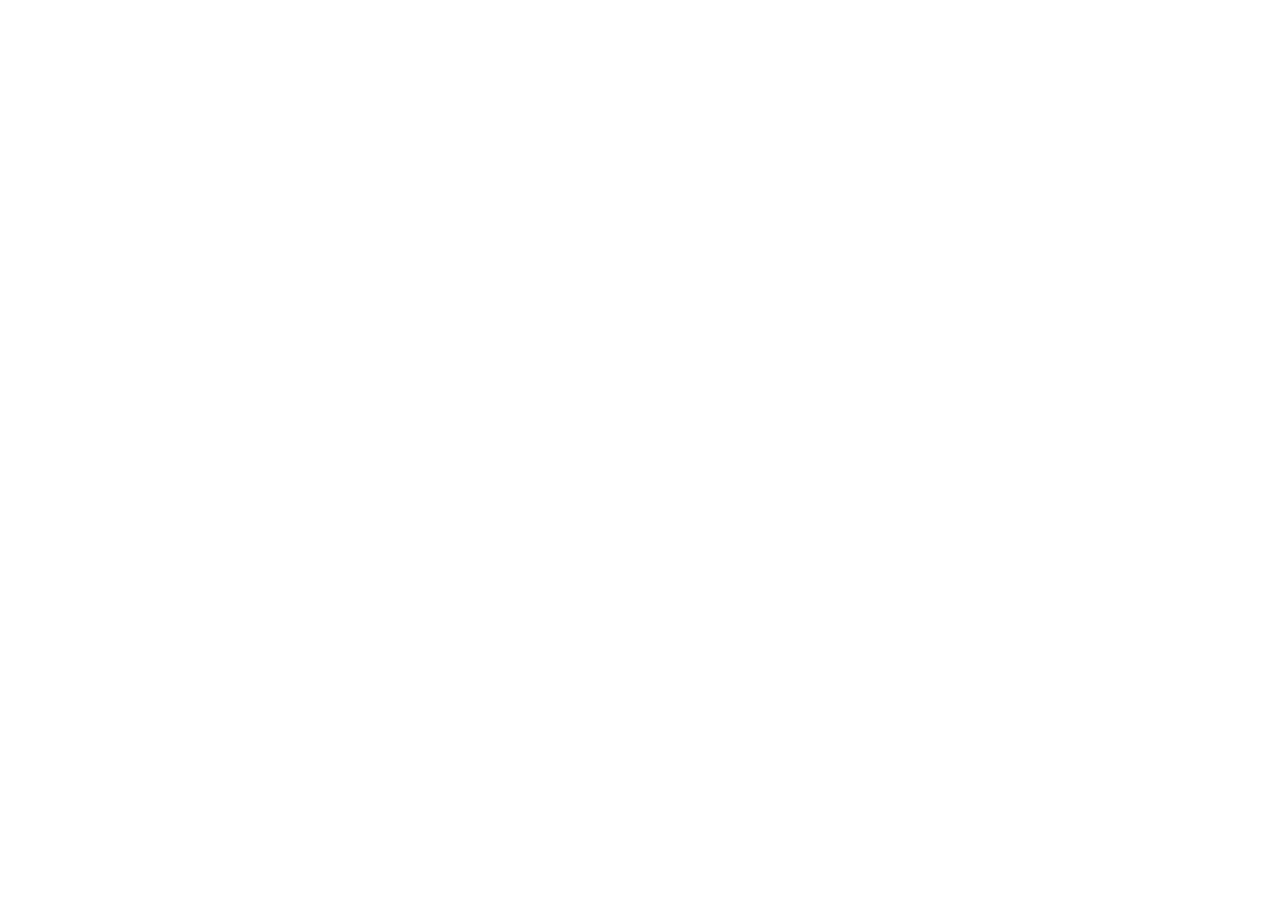
==== index.html @ b4c27a40 "Create index.html" ====
<!DOCTYPE html>
<title>Markdown</title>
<meta charset="UTF-8">
<meta name="viewport" content="width=device-width,initial-scale=1.0,minimum-scale=1.0">
<script src="https://cdn.jsdelivr.net/npm/marked/marked.min.js"></script>
<div id="mdrender"></div>
<div id="mdraw" style="display:none;">

# チェシャちの備忘録

## 主なリポジトリ

### [makirin_AI_v2](https://github.com/Saluton874/makirin_AI_v2)

<span style="color: red">**未完成**</span>の人工無脳プログラムです。

#### 関連ページ

- [datasetの中身について](https://github.com/Saluton874/makirin_AI_v2/blob/main/mod/dataset/README.md)
	- リポジトリをcloneした際の、足りないデータに関する補足です

---

## プログラム毎の備忘録

（準備中）

---

## 簡単な自己紹介

| 登録日 | 好きな言語 | レベル | 夢 |
--------|----------|-------|----|
|2022年5月9日|Python3|初心者|人工無脳を作ること|

**Powered by [Grass-Graph](https://grass-graph.appspot.com){:target="_blank":rel="noopener"}**
<a href="https://github.com/Saluton874" target="_blank" rel="noopener">
<img src="https://grass-graph.appspot.com/images/Saluton874.png" width="100%">
</a>

---

## 参考文献

順不同。（準備中）

---

## 日記

- [めいたそ日記](meitaso.md)
	- ときめきや思い出を忘れないように。

---

{: align="center"}
(c) 2022 [Saluton874](https://github.com/Saluton874)

</div>
<script>
  document.getElementById("mdrender").innerHTML = marked(document.getElementById("mdraw").innerHTML.replace(/&gt;+/g, '>'));
</script>
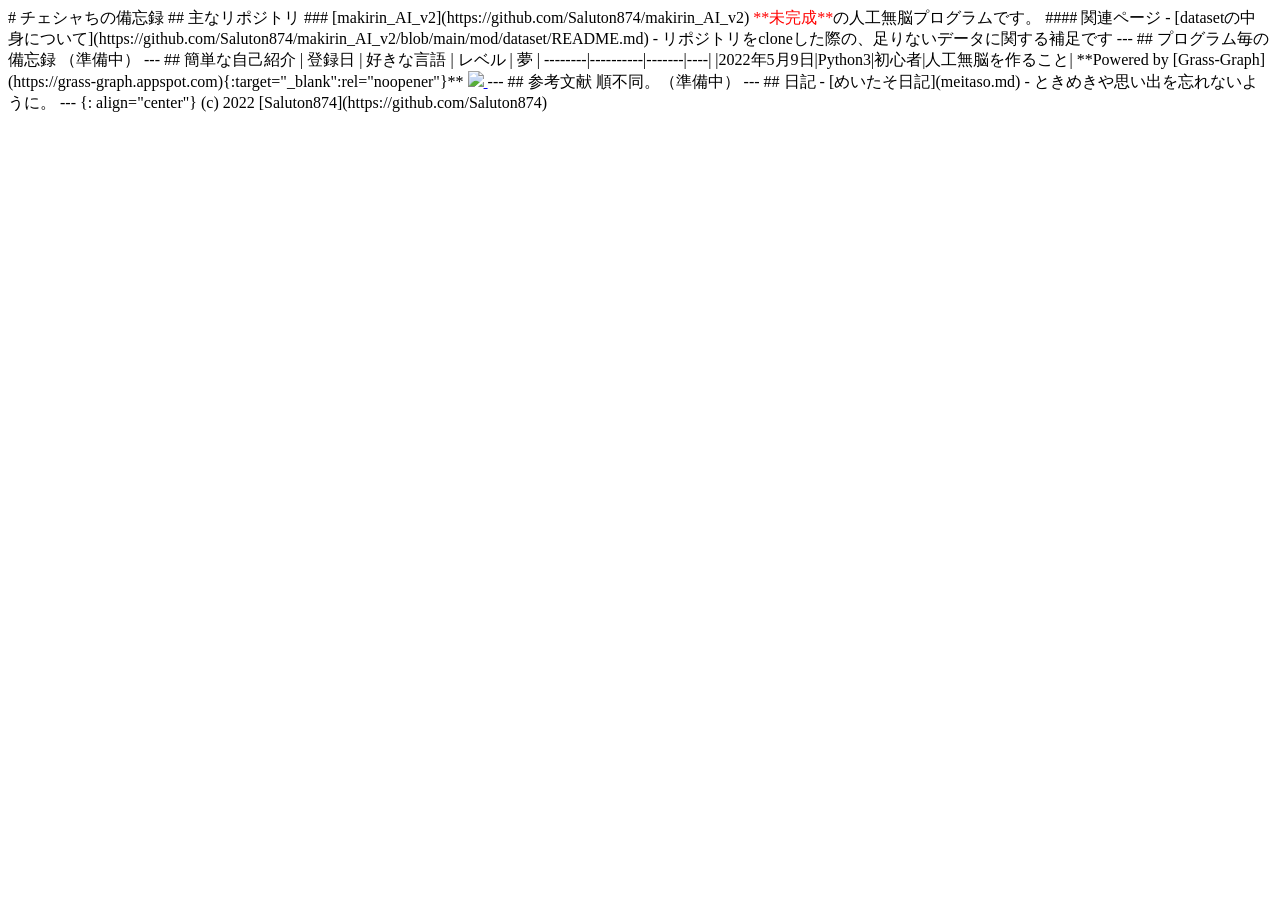
==== commit 269c69e3: "テスト" ====
--- a/index.html
+++ b/index.html
@@ -1,9 +1,81 @@
 <!DOCTYPE html>
-<title>Markdown</title>
+<html lang="ja">
+<head>
 <meta charset="UTF-8">
-<meta name="viewport" content="width=device-width,initial-scale=1.0,minimum-scale=1.0">
-<script src="https://cdn.jsdelivr.net/npm/marked/marked.min.js"></script>
-<div id="mdrender"></div>
+<meta http-equiv="X-UA-Compatible" content="IE=edge">
+<meta name="viewport" content="width=device-width, initial-scale=1">
+<!-- Begin Jekyll SEO tag v2.8.0 -->
+<title>チェシャちの備忘録 | saluton874.github.io</title>
+<meta name="generator" content="Jekyll v3.9.2" />
+<meta property="og:title" content="チェシャちの備忘録" />
+<meta property="og:locale" content="en_US" />
+<meta name="description" content="GitHubページ" />
+<meta property="og:description" content="GitHubページ" />
+<link rel="canonical" href="https://saluton874.github.io/" />
+<meta property="og:url" content="https://saluton874.github.io/" />
+<meta property="og:site_name" content="saluton874.github.io" />
+<meta property="og:type" content="website" />
+<meta name="twitter:card" content="summary" />
+<meta property="twitter:title" content="チェシャちの備忘録" />
+<script type="application/ld+json">
+{"@context":"https://schema.org","@type":"WebSite","description":"GitHubページ","headline":"チェシャちの備忘録","name":"saluton874.github.io","url":"https://saluton874.github.io/"}</script>
+<!-- End Jekyll SEO tag -->
+<link rel="stylesheet" href="/assets/css/style.css?v=28a8a246921f039a5f2e47b277337c93d27d9596">
+<!-- start custom head snippets, customize with your own _includes/head-custom.html file -->
+<!-- link rel="shortcut icon" type="image/x-icon" href="/favicon.ico" -->
+</head>
+<body>
+<div id="mdrender" class="container-lg px-3 my-5 markdown-body">
+# チェシャちの備忘録
+
+## 主なリポジトリ
+
+### [makirin_AI_v2](https://github.com/Saluton874/makirin_AI_v2)
+
+<span style="color: red">**未完成**</span>の人工無脳プログラムです。
+
+#### 関連ページ
+
+- [datasetの中身について](https://github.com/Saluton874/makirin_AI_v2/blob/main/mod/dataset/README.md)
+	- リポジトリをcloneした際の、足りないデータに関する補足です
+
+---
+
+## プログラム毎の備忘録
+
+（準備中）
+
+---
+
+## 簡単な自己紹介
+
+| 登録日 | 好きな言語 | レベル | 夢 |
+--------|----------|-------|----|
+|2022年5月9日|Python3|初心者|人工無脳を作ること|
+
+**Powered by [Grass-Graph](https://grass-graph.appspot.com){:target="_blank":rel="noopener"}**
+<a href="https://github.com/Saluton874" target="_blank" rel="noopener">
+<img src="https://grass-graph.appspot.com/images/Saluton874.png" width="100%">
+</a>
+
+---
+
+## 参考文献
+
+順不同。（準備中）
+
+---
+
+## 日記
+
+- [めいたそ日記](meitaso.md)
+	- ときめきや思い出を忘れないように。
+
+---
+
+{: align="center"}
+(c) 2022 [Saluton874](https://github.com/Saluton874)
+</div>
 <div id="mdraw" style="display:none;">
 
 # チェシャちの備忘録
@@ -57,6 +129,8 @@
 (c) 2022 [Saluton874](https://github.com/Saluton874)
 
 </div>
-<script>
-  document.getElementById("mdrender").innerHTML = marked(document.getElementById("mdraw").innerHTML.replace(/&gt;+/g, '>'));
-</script>+
+<script src="https://cdnjs.cloudflare.com/ajax/libs/anchor-js/4.1.0/anchor.min.js" integrity="sha256-lZaRhKri35AyJSypXXs4o6OPFTbTmUoltBbDCbdzegg=" crossorigin="anonymous"></script>
+<script>anchors.add();</script>
+</body>
+</html>
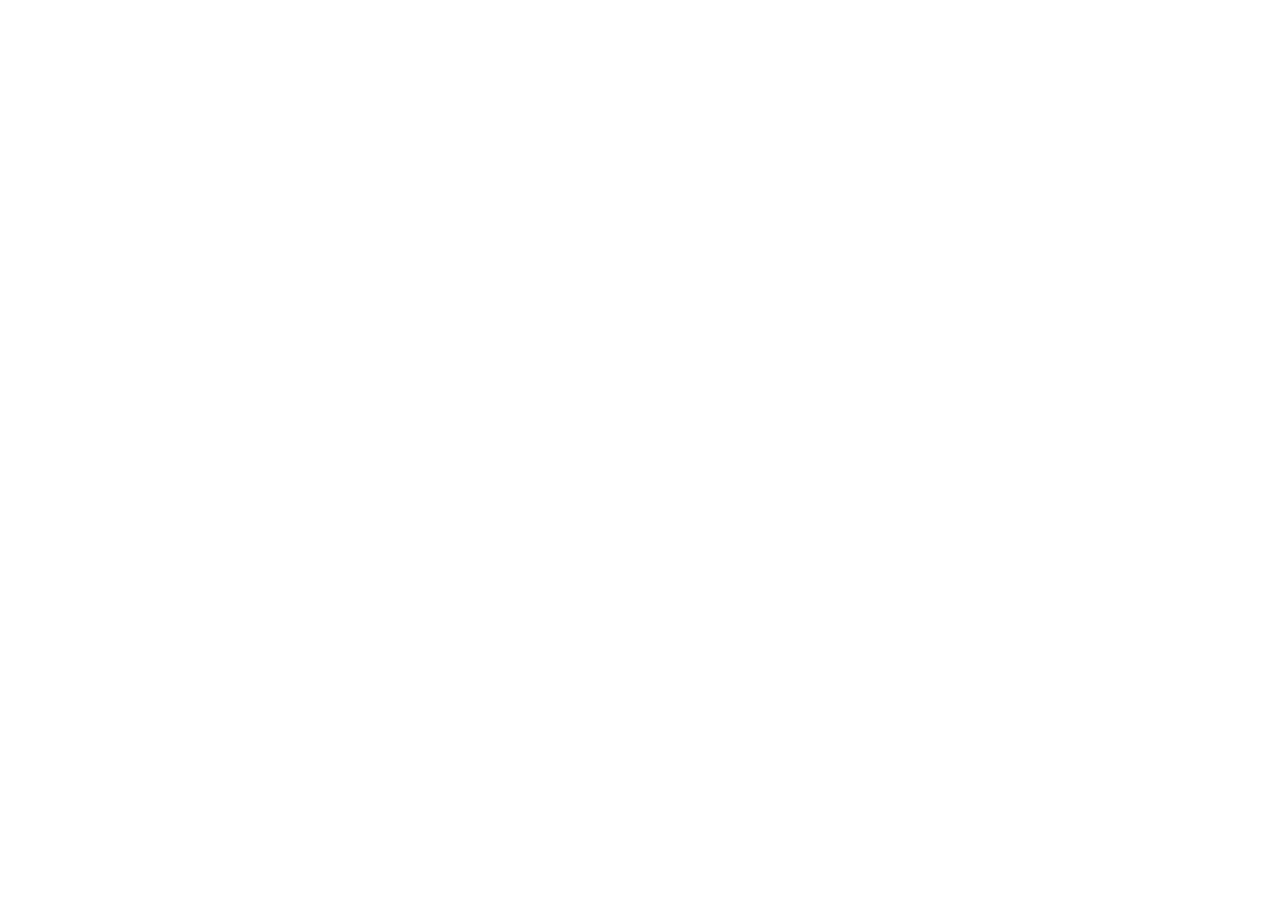
==== commit 43deb0b1: "Update index.html" ====
--- a/index.html
+++ b/index.html
@@ -25,57 +25,7 @@
 <!-- link rel="shortcut icon" type="image/x-icon" href="/favicon.ico" -->
 </head>
 <body>
-<div id="mdrender" class="container-lg px-3 my-5 markdown-body">
-# チェシャちの備忘録
-
-## 主なリポジトリ
-
-### [makirin_AI_v2](https://github.com/Saluton874/makirin_AI_v2)
-
-<span style="color: red">**未完成**</span>の人工無脳プログラムです。
-
-#### 関連ページ
-
-- [datasetの中身について](https://github.com/Saluton874/makirin_AI_v2/blob/main/mod/dataset/README.md)
-	- リポジトリをcloneした際の、足りないデータに関する補足です
-
----
-
-## プログラム毎の備忘録
-
-（準備中）
-
----
-
-## 簡単な自己紹介
-
-| 登録日 | 好きな言語 | レベル | 夢 |
---------|----------|-------|----|
-|2022年5月9日|Python3|初心者|人工無脳を作ること|
-
-**Powered by [Grass-Graph](https://grass-graph.appspot.com){:target="_blank":rel="noopener"}**
-<a href="https://github.com/Saluton874" target="_blank" rel="noopener">
-<img src="https://grass-graph.appspot.com/images/Saluton874.png" width="100%">
-</a>
-
----
-
-## 参考文献
-
-順不同。（準備中）
-
----
-
-## 日記
-
-- [めいたそ日記](meitaso.md)
-	- ときめきや思い出を忘れないように。
-
----
-
-{: align="center"}
-(c) 2022 [Saluton874](https://github.com/Saluton874)
-</div>
+<div id="mdrender" class="container-lg px-3 my-5 markdown-body"></div>
 <div id="mdraw" style="display:none;">
 
 # チェシャちの備忘録
@@ -129,7 +79,10 @@
 (c) 2022 [Saluton874](https://github.com/Saluton874)
 
 </div>
-
+<script>
+	document.getElementById('mdrender').innerHTML =
+	marked.parse(document.getElementById("mdraw").innerHTML.replace(/&gt;+/g, '>'));
+</script>
 <script src="https://cdnjs.cloudflare.com/ajax/libs/anchor-js/4.1.0/anchor.min.js" integrity="sha256-lZaRhKri35AyJSypXXs4o6OPFTbTmUoltBbDCbdzegg=" crossorigin="anonymous"></script>
 <script>anchors.add();</script>
 </body>
